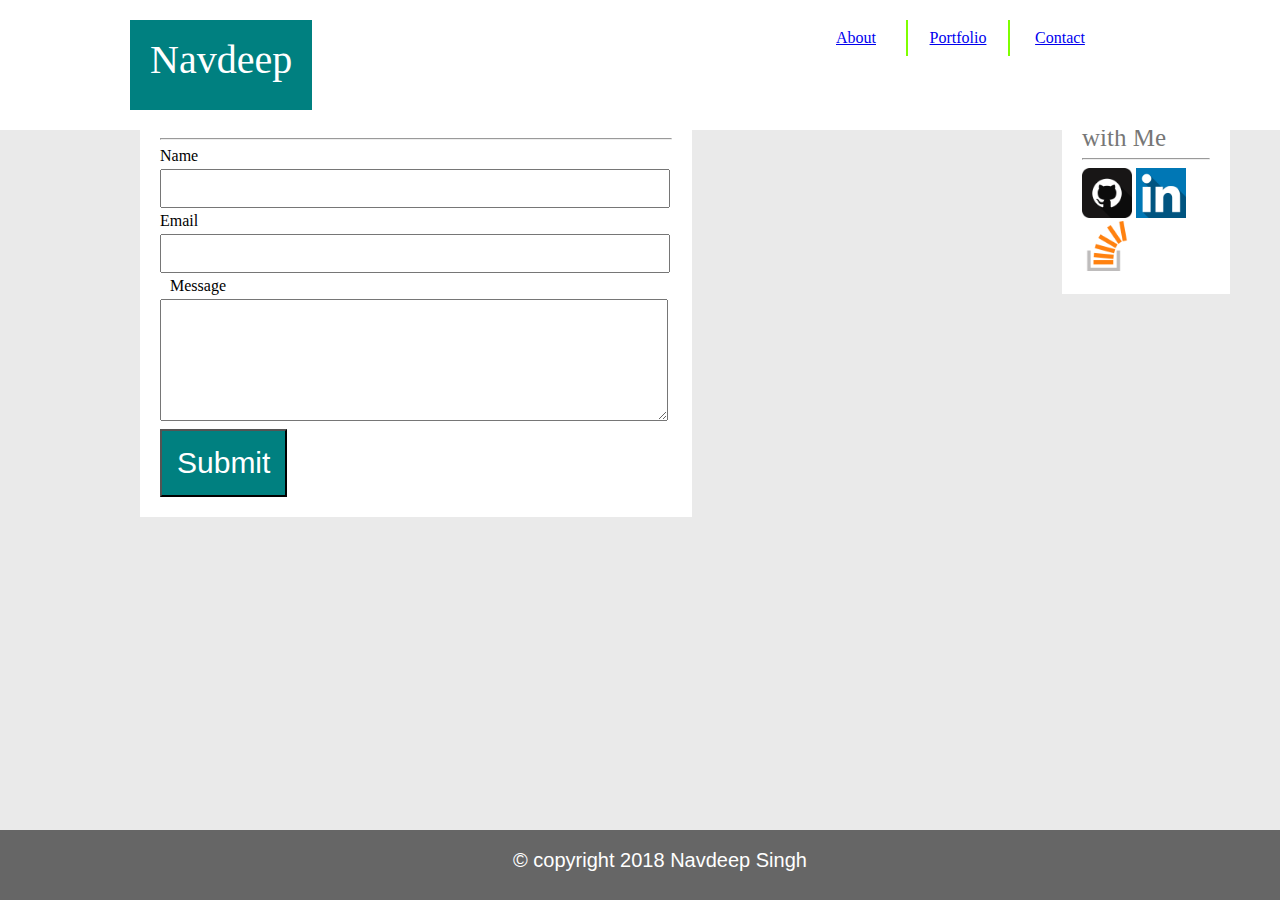
==== contact.html @ 2bb71918 "added media query" ====
<!DOCTYPE html>
<html lang="en-us">
<head>
    <meta charset="utf-8" />
    <meta http-equiv="X-UA-Compatible" content="IE=edge">
    <title>Navdeep Singh</title>
    <meta name="viewport" content="width=device-width, initial-scale=1">
    <link rel="stylesheet" type="text/css" media="screen" href="assets/css/reset.css" />
    <link rel="stylesheet" type="text/css" media="screen" href="assets/css/style.css" />
    <script src="main.js"></script>
</head>

<body>
    <header class="header">
        <nav class="nav-set">
            <div class="Navdeep"><h1>Navdeep</h1></div>
            <div class="nav nav1"><a href="contact.html">Contact</a></div>
            <div class="nav nav2"><a href="portfolio.html">Portfolio</a></div>
            <div class="nav nav3"><a href="index.html">About</a></div>
        </nav>
    </header>
    <div class="contentbody"><!--main content container-->
        <section class="content">
            <h2>Contact</h2>
            <hr> 
            <form>  
            <label>Name<input class="input" type="text" /></label>
            <label>Email<input class="input" type="text" /></label>
            <label class="input" type="text">Message<textarea class="input1" type="text"></textarea></label>
            <button class="submit">Submit</a></button>
            </form> 
        </section>
        <section class="sidebar">
            <h3>Connect with Me</h3>
            <hr>
            <a href="https://github.com/snavdeepsingh" target="_blank"><img src="assets/images/if_github_253591.png" width="50" height="50" /></a>
            <a href="https://www.linkedin.com/in/navdeep-singh-27a8257a/" target="_blank"><img src="assets/images/if_linkedin_410519.png" width="50" height="50" /></a>
            <a href="https://stackoverflow.com/users/9226791/navdeep-singh" target="_blank"><img src="assets/images/if_Stack_Overflow_1298710.png" width="50" height="50" /></a>
        </section>
    </div>
    <footer>
        <div class="footer">
            © copyright 2018 Navdeep Singh
        </div>
    </footer>
</body>
</html>
---- assets/css/style.css ----
body {
    background-color: #eaeaea;
    font-family: 'Georgia', Times, Times New Roman, serif;
}
.header {
    background-color: #ffffff;
    width: 100%;
    height: auto;
    margin-left: -20px; 
    margin-right: 20px;
    padding: 20px;
    position: fixed;
    top: 0;
    right: 0;
    left: 0;
    z-index: 5;
}
hr {
    font-family: 'Georgia', Times, Times new roman, serif;
    color: #777777;
}
h1 {
    font-family: 'Georgia', Times, Times new roman, serif;
    color: white;
    font-size: 40px;
}
p {
    font-family: 'Georgia', Times, Times new roman, serif;
    color: #777777;
    font-size: 16px;
    line-height: 24px;
}
h2 {
    font-family: 'Georgia', Times, Times new roman, serif;
    color: #777777;
    font-size: 30px;
}
h3 {
    font-family: 'Georgia', Times, Times new roman, serif;
    color: #777777;
    font-size: 25px;
}
h4 {
    font-family: 'Georgia', Times, Times new roman, serif;
    color: #777777;
    font-size: 20px;
}

.nav-set {
    background-color: #ffffff;
    width: 100%;
    height: 100%; 
    margin-left: -20px;
    margin-right: 20px;
    position: relative;
}
.Navdeep {
    top: 20;
    bottom:  -20px;
    margin-left: 150px;
    max-width: 250px;
    height: 50px;
    background-color: teal;
    font-size: 25px;
    color: white;
    padding: 20px;
    text-align: center;
    float: left;
}
.nav {
    margin: 0 auto;
    width: 80px;
    right: 20px;
    float: right;
    text-align: center;
    padding: 10px;
}

.nav1 {
    margin-right: 150px;
    border-left: 2px solid chartreuse;
}
.nav2 {
    border-left: 2px solid chartreuse;
}
.container {
    clear: both;
    background-color: #ececec;
    padding-top: 100px;
    width: auto;
    height: auto;
}
.content {
    background-color: #ffffff;
    border: #ffffff;
    width: 40%;
    padding: 20px;
    margin-bottom: 300px;
    margin-top: 80px;
    margin-left: 130px;
    margin-inline-start: 140px;
    text-align: align-self: auto;
    float: left;
    position: relative;
}
.img {
    padding: 20px;
    margin-right: 10px;
    float: left;
}
figcaption {
    margin-top: -50px;
    background-color: teal;
    color: #ffffff;
    padding: 10px;
    text-align: center;
    border: 1px solid;
    position: absolute;
    left: 0;
    right: 0;
}
.Box {
    float: left;
    margin-left: 20px;
    position: relative;
    margin-bottom: 40px;
}
.input {
    margin-top: 5px;
    margin-bottom: 5px;
    padding: 10px;
    width: 95%;
}
.input1 {
    margin-top: 5px;
    margin-bottom: 5px;
    padding: 10px;
    height: 100px;
    width: 95%;
}
h5 {
    color: #ffffff;
}
.submit {
    background-color: teal;
    color: #ffffff;
    padding: 15px;
    text-align: center;
    font-size: 30px;
}
.sidebar {
    background-color: #ffffff;
    border: #ffffff;
    width: 10%;
    padding: 20px;
    margin-top: 80px;
    margin-left: 40px;
    margin-right: 50px;
    float: right;
}
.footer {
    width: 100%;
    height: 50px;
    padding: 20px;
    bottom: -20px;
    text-align: center;
    background-color: #666666;
    position: fixed;
    left: 0;
    right: 0;
    font-family: 'Franklin Gothic Medium', 'Arial Narrow', Arial, sans-serif;
    font-size: 20px;
    color: white;
}
@media screen 
and (max-width:980px) {
    .content{
        width: 
    }
    .sidebar {
        background-color: #ffffff;
        border: #ffffff;
        width: 30%;
        padding: 20px;
        margin-top: 80px;
        margin-left: 40px;
        margin-right: 20px;
        float: right;
    }
}

@media  screen  
and (max-width: 768px;)  {
    
    
}
@media screen 
and (max-width: 640px)  {
    
   
}
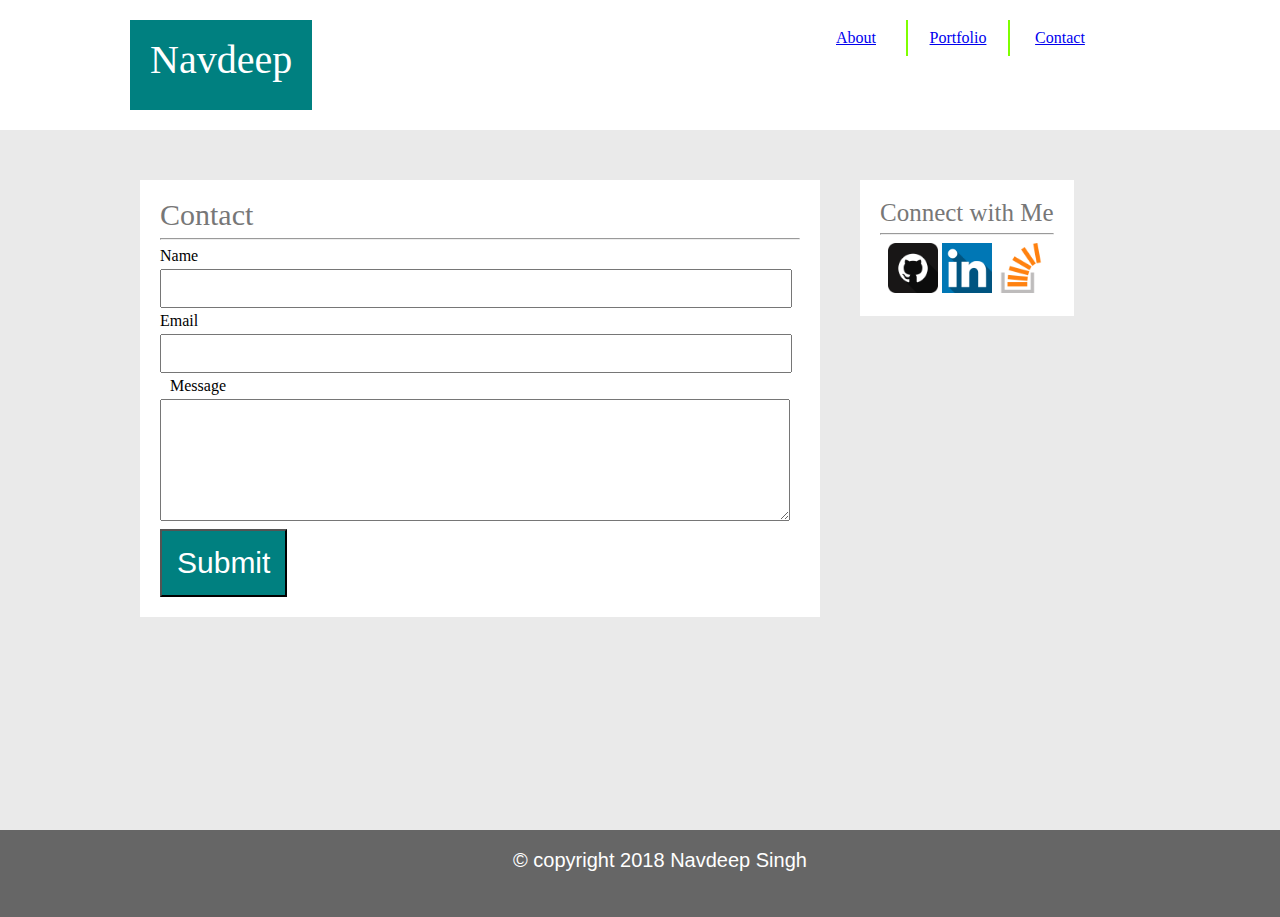
==== commit 05b0a629: "added media query for 768 & 640px" ====
--- a/contact.html
+++ b/contact.html
@@ -19,7 +19,7 @@
             <div class="nav nav3"><a href="index.html">About</a></div>
         </nav>
     </header>
-    <div class="contentbody"><!--main content container-->
+    <div class="container"><!--main content container-->
         <section class="content">
             <h2>Contact</h2>
             <hr> 
--- a/assets/css/style.css
+++ b/assets/css/style.css
@@ -14,6 +14,11 @@
     right: 0;
     left: 0;
     z-index: 5;
+}
+.clearfix {
+    content: "";
+    display: table;
+    clear: both;
 }
 hr {
     font-family: 'Georgia', Times, Times new roman, serif;
@@ -68,7 +73,7 @@
     float: left;
 }
 .nav {
-    margin: 0 auto;
+    margin: center;
     width: 80px;
     right: 20px;
     float: right;
@@ -87,13 +92,13 @@
     clear: both;
     background-color: #ececec;
     padding-top: 100px;
-    width: auto;
+    width: 100%;
     height: auto;
 }
 .content {
     background-color: #ffffff;
     border: #ffffff;
-    width: 40%;
+    width: 50%;
     padding: 20px;
     margin-bottom: 300px;
     margin-top: 80px;
@@ -103,7 +108,7 @@
     float: left;
     position: relative;
 }
-.img {
+img.displayed {
     padding: 20px;
     margin-right: 10px;
     float: left;
@@ -121,7 +126,7 @@
 }
 .Box {
     float: left;
-    margin-left: 20px;
+    margin-left: 70px;
     position: relative;
     margin-bottom: 40px;
 }
@@ -148,15 +153,19 @@
     text-align: center;
     font-size: 30px;
 }
+a {
+    align-items: center;
+}
 .sidebar {
     background-color: #ffffff;
     border: #ffffff;
-    width: 10%;
+    width: auto;
+    text-align: center;
     padding: 20px;
     margin-top: 80px;
     margin-left: 40px;
     margin-right: 50px;
-    float: right;
+    float: left;
 }
 .footer {
     width: 100%;
@@ -174,28 +183,90 @@
 }
 @media screen 
 and (max-width:980px) {
+    .Navdeep {
+        margin-left: 20px;
+    }
+    .nav-set {
+        width: auto;
+    }
+    .nav1 {
+        margin-right: 0px;
+    }
     .content{
-        width: 
-    }
-    .sidebar {
+        width: 50%;
+        margin-left: 20px;
+    }
+    aside {
         background-color: #ffffff;
         border: #ffffff;
-        width: 30%;
+        width: 20%;
         padding: 20px;
         margin-top: 80px;
-        margin-left: 40px;
-        margin-right: 20px;
-        float: right;
+        margin-left: 20px;
+        float: left;
+    }
+    img.displayed {
+        width: 50%;
+        display: block;
+        margin-left: auto;
+        margin-right: auto;
     }
 }
 
-@media  screen  
-and (max-width: 768px;)  {
-    
-    
+@media screen  
+and (max-width: 768px)  {
+    .content {
+        width: 100%;
+        clear: both;
+        align-content: center;
+    }
+    img.displayed {
+        float: left;
+    }
+    .sidebar {
+        width: 100%;
+        margin-bottom: 180px;
+       
+    }
 }
 @media screen 
 and (max-width: 640px)  {
-    
+    .Navdeep {
+        width: 100%;
+        max-width: none;
+        margin: auto;
+    }
+    .nav {
+        align-self: auto;
+        margin-right: 100px;
+    }
+    .nav1 {
+        margin-right: 0px;
+        width: 30% auto;
+        align-self: auto;
+        border: none;
+    }
+    .nav2 {
+        width: 30% auto;
+        align-self: auto;
+        border: none;
+    }
+    .nav3 {
+        width: 30% auto;
+        align-self: auto;
+        border: none;
+    }
+    .content {
+        width: 80%;
+        margin-bottom: 50px;
+        margin-top: 120px;
+        margin-left: 50px;
+    }
+    .sidebar {
+        width: 80%;
+        margin-bottom: 180px;
+        margin-left: 50px;
+        margin-right: 50px;
+    }
    
 }
